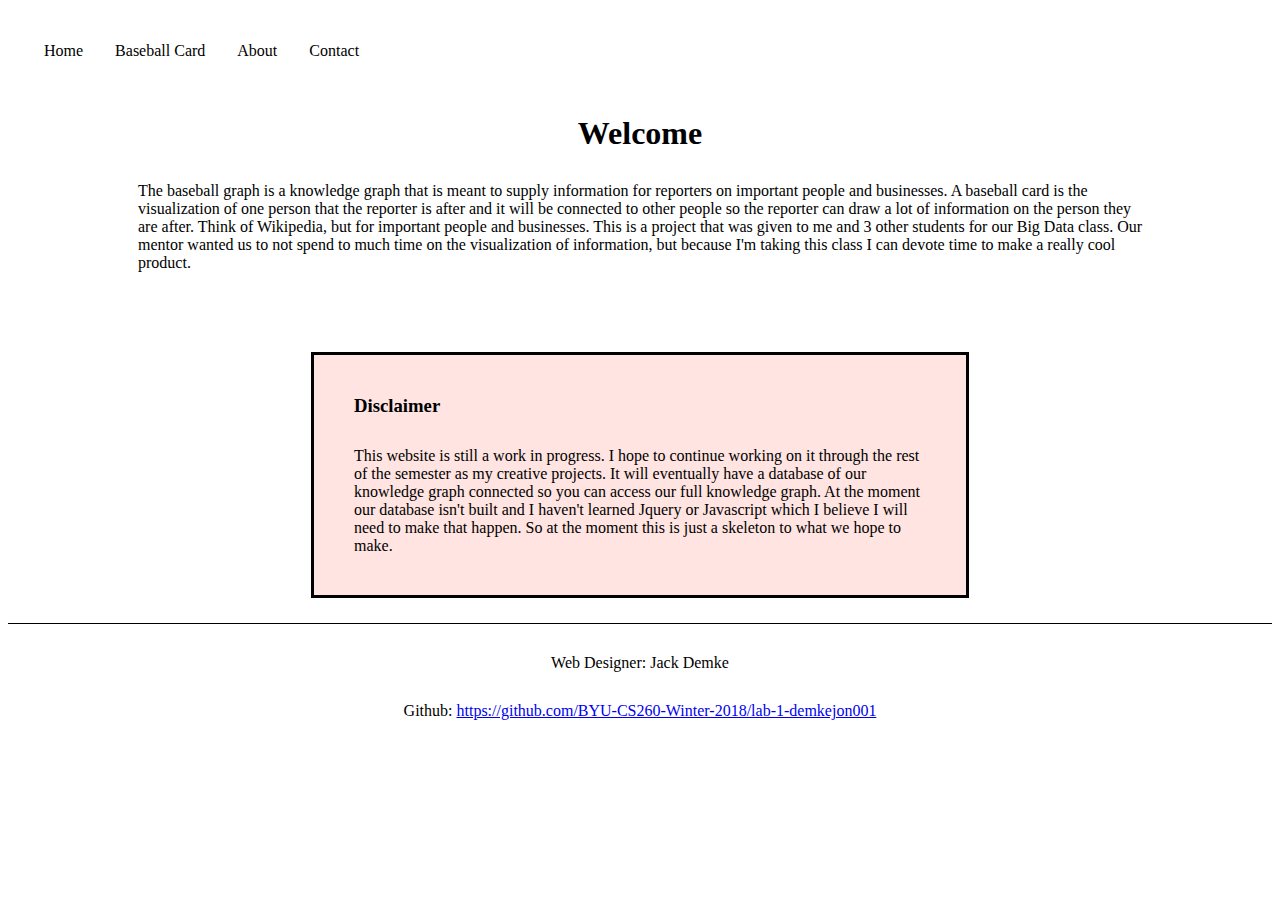
==== index.html @ 82e35542 "finished for creative lab 1" ====
<!DOCTYPE html>
<html>
<link rel='stylesheet' type='text/css' href='pages/style.css'>

<title>Home</title>

<nav>
  <ul>
	<li><a href="index.html">Home</a> </li>
	<li><a href="/pages/baseball_graph.html">Baseball Card</a> </li>
	<li><a href="/pages/about.html">About</a> </li>
	<li><a href="/pages/contact.html">Contact</a> </li>
  </ul>
</nav>

<div class="welcome">
<h1>Welcome</h1>
<p> The baseball graph is a knowledge graph that is meant to supply information for reporters on important people
and businesses. A baseball card is the visualization of one person that the reporter is after and it will be connected
to other people so the reporter can draw a lot of information on the person they are after. Think of Wikipedia, but for
 important people and businesses. This is a project that was given to me and 3 other students for our Big Data class.
 Our mentor wanted us to not spend to much time on the visualization of information, 
but because I'm taking this class I can devote time to make a really cool product.</p>

</div>

<div class="disclaimer">
<h3>Disclaimer</h3>
<p>
This website is still a work in progress. I hope to continue working on it through the rest of the semester as my creative projects. It will eventually have a database of our knowledge graph connected so you can access our full knowledge graph. At the moment our database isn't built and I haven't learned Jquery or Javascript which I believe I will need to make that happen. So at the moment this is just a skeleton to what we hope to make.
</p>
</div>

<footer>
<p>Web Designer: Jack Demke</p>
<p>Github: <a href="https://github.com/BYU-CS260-Winter-2018/lab-1-demkejon001">https://github.com/BYU-CS260-Winter-2018/lab-1-demkejon001</a> </p>
</footer>


</html>
---- pages/style.css ----
h4, h1 {
	text-align: center;
}

p, h3 {
	margin: 30px;
}

.welcome p {
	font-size: 16px;
	padding-left: 100px;
	padding-right: 100px;
	padding-bottom:50px;
}

/*This is the menu nav bar*/
nav ul {
	list-style-type: none;
	margin: 0;
	padding: 20px;
	overflow: hidden;

}

nav li {
	float: left;

}

nav li a {
	display: block;
	color: black;
	text-align: center;
	padding: 14px 16px;
	text-decoration: none;
	
}

nav li a:hover {
	background-color: black;
	color: white;
	
}

.container {
    display: grid;
    grid-template-columns: 1fr 3fr;
    padding-top: 50px;
}

/*This is the relation nav bar*/
.dropbtn {
    background-color: #4CAF50;
    color: white;
    padding: 16px;
    font-size: 16px;
    border: none;
    cursor: pointer;
    width: 250px;
    height: 70px;

}

.dropdown {
    position: relative;
    display: inline-block;
    width: 250px;
    height: 80px;
    padding-left: 30px;
}

/*This is the relations dropdown menu*/
.dropdown-content {
    display: none;
    position: absolute;
/*    background-color: #f9f9f9;*/
    min-width: 160px;
    width: 250px;
    height: 80px;
/*    box-shadow: 0px 8px 16px 0px rgba(0,0,0,0.2);
    z-index: 1;
*/
}

.dropdown-content a {
    color: black;
    padding: 12px 16px;
    text-decoration: none;
    display: block;
    height: 80px;
    font-size: 20px;
}

.dropdown-content a:hover {background-color: #f1f1f1}

.dropdown:hover .dropdown-content {
    display: block;
}

.dropdown:hover .dropbtn {
    background-color: #3e8e41;
}

.disclaimer {
	margin: auto;
	width: 50%;
	border: 3px solid black;
	padding: 10px;
	background-color: MistyRose;
}

.info-box {
	display:grid;
	grid-template-columns:1fr 3fr;
	grid-column-gap: 10px;
	padding: 20px;
}

footer {
	display: block;
 	right: 0;
  	bottom: 0;
  	left: 0;
  	padding: 0;
	margin-top: 25px;
	border-top: 1px solid black;
  	text-align: center;	
}

.card {
	margin: auto;
	width:50%;
	border: 1px solid black;	

}

.card img {
	width: 150px;
	height: 175px;
	display: block;
	margin-left: auto;
	margin-right: auto;

}

.email {
    margin: auto;
    width: 50%;
    border: 3px solid green;
    padding: 10px;
}

input[type=text], select, textarea {
    width: 100%; 
    padding: 12px;
    border: 1px solid #ccc; 
    border-radius: 4px; 
    box-sizing: border-box; 
    margin-top: 6px; 
    margin-bottom: 16px; 
    resize: vertical; 
}

input[type=email], select, textarea {
    width: 100%; 
    padding: 12px;
    border: 1px solid #ccc; 
    border-radius: 4px; 
    box-sizing: border-box; 
    margin-top: 6px; 
    margin-bottom: 16px; 
    resize: vertical; 
}

input[type=submit] {
    width 25px;
    height: auto;
    padding: 12px;
}
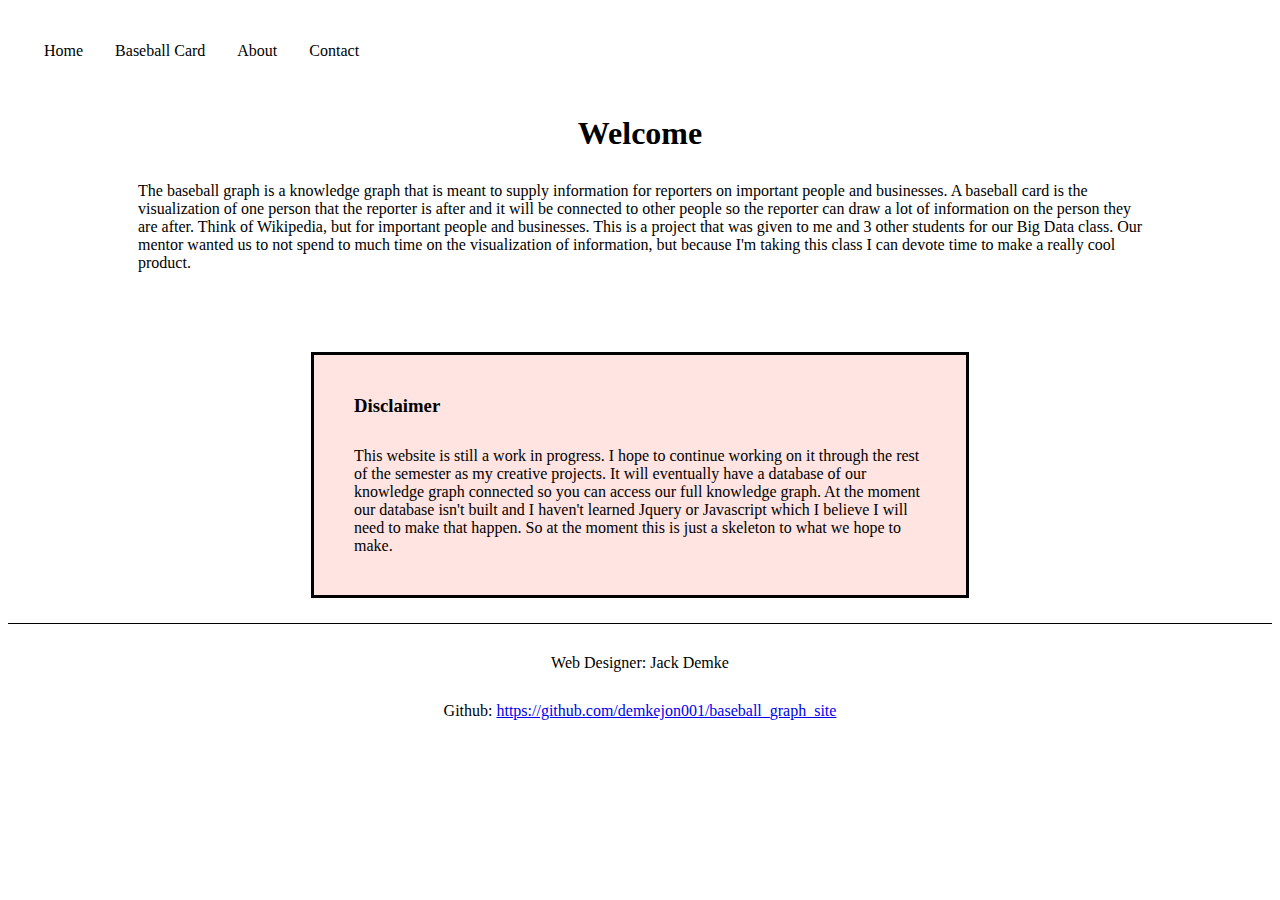
==== commit 0a1d624d: "fixed footer github addr" ====
--- a/index.html
+++ b/index.html
@@ -33,7 +33,7 @@
 
 <footer>
 <p>Web Designer: Jack Demke</p>
-<p>Github: <a href="https://github.com/BYU-CS260-Winter-2018/lab-1-demkejon001">https://github.com/BYU-CS260-Winter-2018/lab-1-demkejon001</a> </p>
+<p>Github: <a href="https://github.com/demkejon001/baseball_graph_site">https://github.com/demkejon001/baseball_graph_site</a> </p>
 </footer>
 
 
